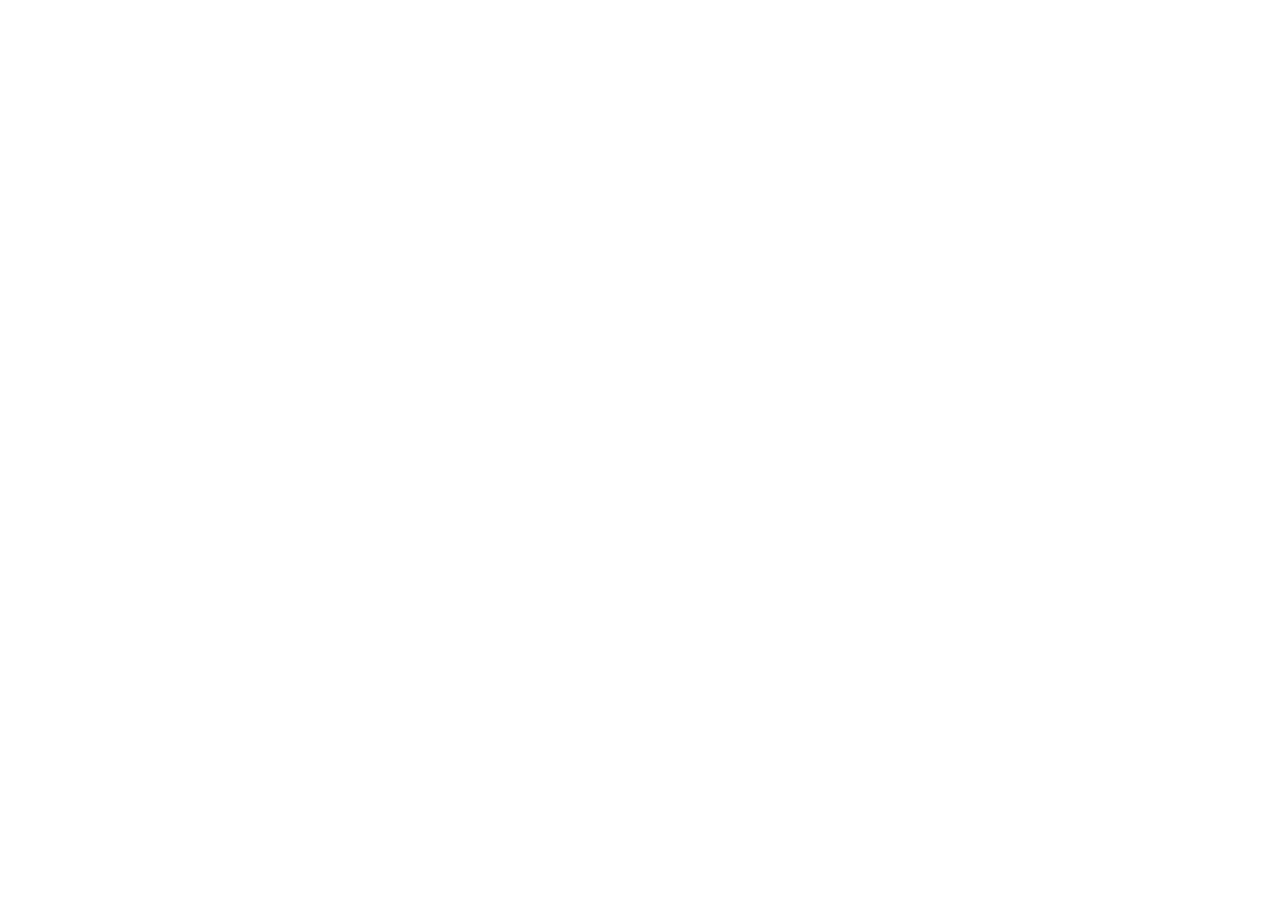
==== plantilla1.html @ 0b20f066 "linkeado de las paginas" ====
<!DOCTYPE html>
<html lang="en">
<head>
    <meta charset="UTF-8">
    <meta name="viewport" content="width=device-width, initial-scale=1.0">
    <title>Plantilla1</title>
    <link rel="stylesheet" href="plantilla1.css">
</head>
<body>
    
</body>
</html>
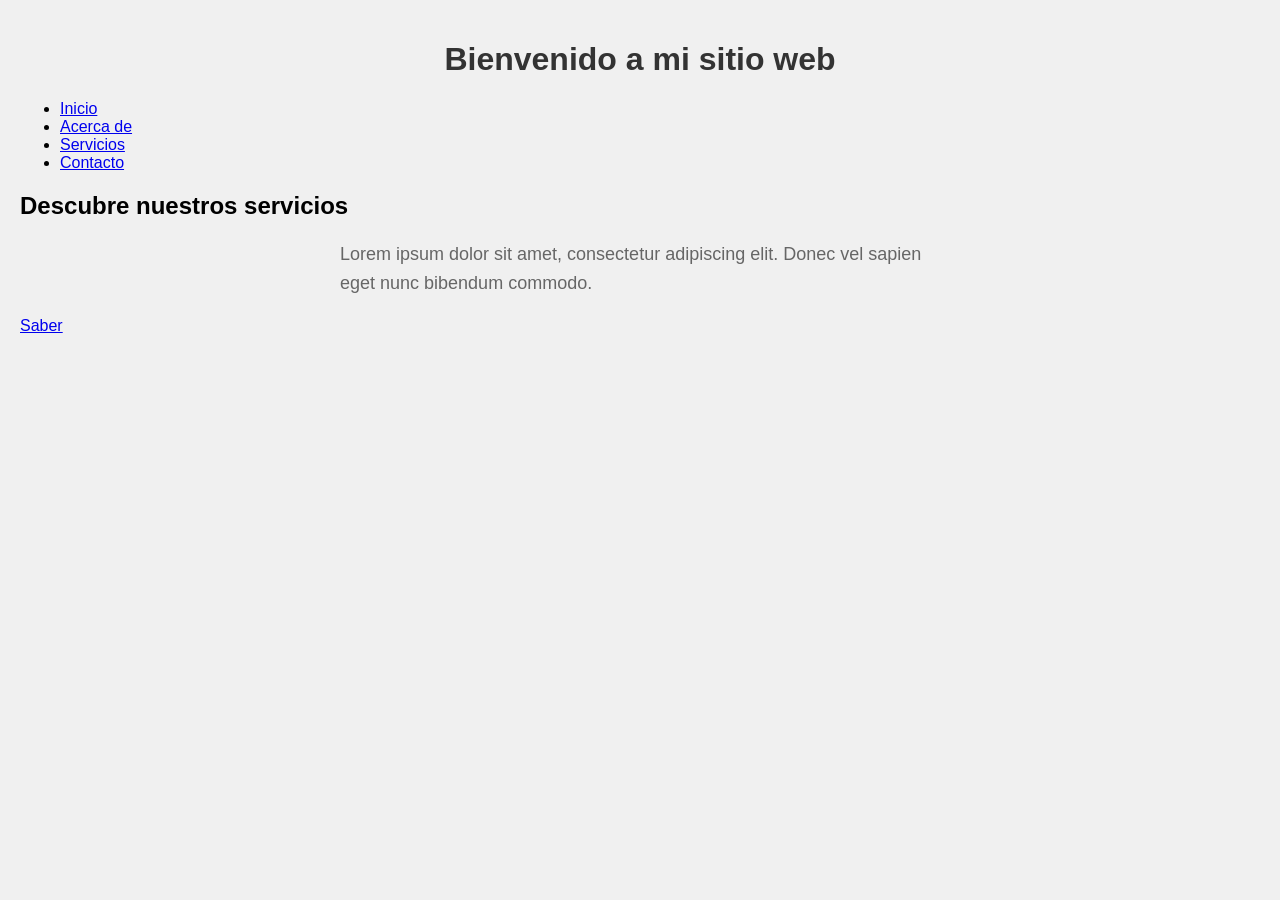
==== commit 65550610: "creacion plantilla 1 y 2" ====
--- a/plantilla1.html
+++ b/plantilla1.html
@@ -7,6 +7,22 @@
     <link rel="stylesheet" href="plantilla1.css">
 </head>
 <body>
-    
+    <header>
+        <h1>Bienvenido a mi sitio web</h1>
+        <nav>
+            <ul>
+                <li><a href="#">Inicio</a></li>
+                <li><a href="#">Acerca de</a></li>
+                <li><a href="#">Servicios</a></li>
+                <li><a href="#">Contacto</a></li>
+            </ul>
+        </nav>
+    </header>
+
+    <main>
+        <section class="hero">
+            <h2>Descubre nuestros servicios</h2>
+            <p>Lorem ipsum dolor sit amet, consectetur adipiscing elit. Donec vel sapien eget nunc bibendum commodo.</p>
+            <a href="#" class="btn">Saber
 </body>
 </html>
--- a/plantilla1.css
+++ b/plantilla1.css
@@ -0,0 +1,19 @@
+body{
+    background-color: #f0f0f0;
+    font-family: Arial, sans-serif;
+    margin: 0;
+    padding: 20px;
+}
+
+h1 {
+    color: #333;
+    text-align: center;
+}
+
+p {
+    color: #666;
+    font-size: 18px;
+    line-height: 1.6;
+    max-width: 600px;
+    margin: 20px auto;
+}
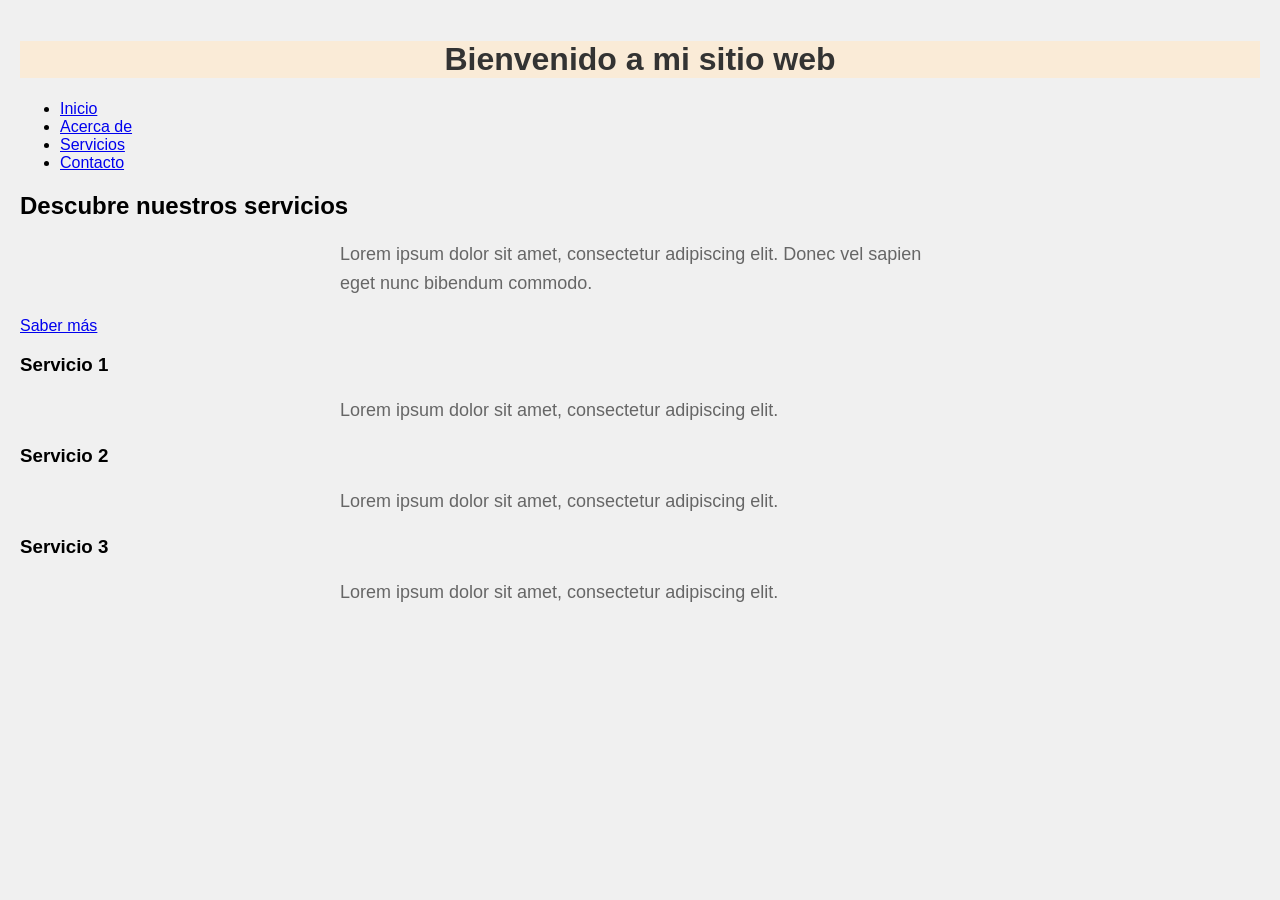
==== commit ca514867: "creacion de plantilla 3" ====
--- a/plantilla1.html
+++ b/plantilla1.html
@@ -24,5 +24,20 @@
             <h2>Descubre nuestros servicios</h2>
             <p>Lorem ipsum dolor sit amet, consectetur adipiscing elit. Donec vel sapien eget nunc bibendum commodo.</p>
             <a href="#" class="btn">Saber
+    más</a>
+        </section>
+
+        <section class="features">
+            <div class="feature">
+                <h3>Servicio 1</h3>
+                <p>Lorem ipsum dolor sit amet, consectetur adipiscing elit.</p>
+            </div>
+            <div class="feature">
+                <h3>Servicio 2</h3>
+                <p>Lorem ipsum dolor sit amet, consectetur adipiscing elit.</p>
+            </div>
+            <div class="feature">
+                <h3>Servicio 3</h3>
+                <p>Lorem ipsum dolor sit amet, consectetur adipiscing elit.</p>
 </body>
 </html>
--- a/plantilla1.css
+++ b/plantilla1.css
@@ -8,6 +8,7 @@
 h1 {
     color: #333;
     text-align: center;
+    background-color: antiquewhite;
 }
 
 p {
@@ -16,4 +17,4 @@
     line-height: 1.6;
     max-width: 600px;
     margin: 20px auto;
-}+}
